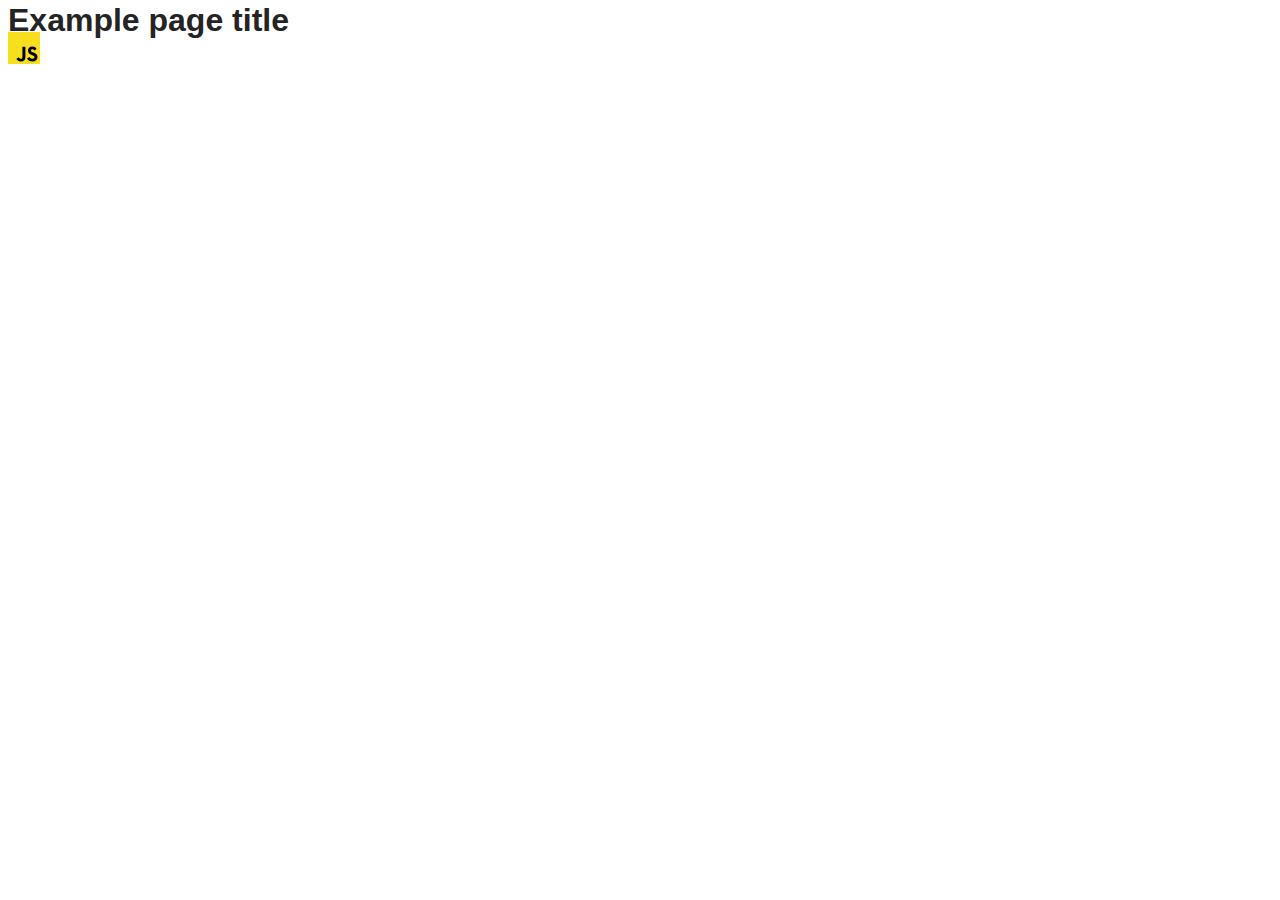
==== src/index.html @ 85c2beb5 "Initial commit" ====
<!DOCTYPE html>
<html lang="en">
  <head>
    <meta charset="UTF-8" />
    <link rel="icon" type="image/svg+xml" href="/favicon.svg" />
    <meta name="viewport" content="width=device-width, initial-scale=1.0" />
    <title>Vanilla App Template</title>
    <link rel="stylesheet" href="./css/styles.css" />
  </head>
  <body>
    <load ="partials/header.html" />

    <section>
      <h1>Example page title</h1>
      <!-- Path to images as from index.html file -->
      <img src="./img/javascript.svg" alt="" />
    </section>

    <!-- Loads the specified .html file -->
    <load ="partials/vite-promo.html" />

    <script type="module" src="./main.js"></script>
  </body>
</html>
---- src/css/styles.css ----
/**
  |============================
  | include css partials with
  | default @import url()
  |============================
*/
@import url('./reset.css');
@import url('./vite-promo.css');
@import url('./header.css');

:root {
  font-family: Inter, Avenir, Helvetica, Arial, sans-serif;
  font-size: 16px;
  line-height: 24px;
  font-weight: 400;

  color: #242424;
  background-color: rgba(255, 255, 255, 0.87);

  font-synthesis: none;
  text-rendering: optimizeLegibility;
  -webkit-font-smoothing: antialiased;
  -moz-osx-font-smoothing: grayscale;
  -webkit-text-size-adjust: 100%;
}
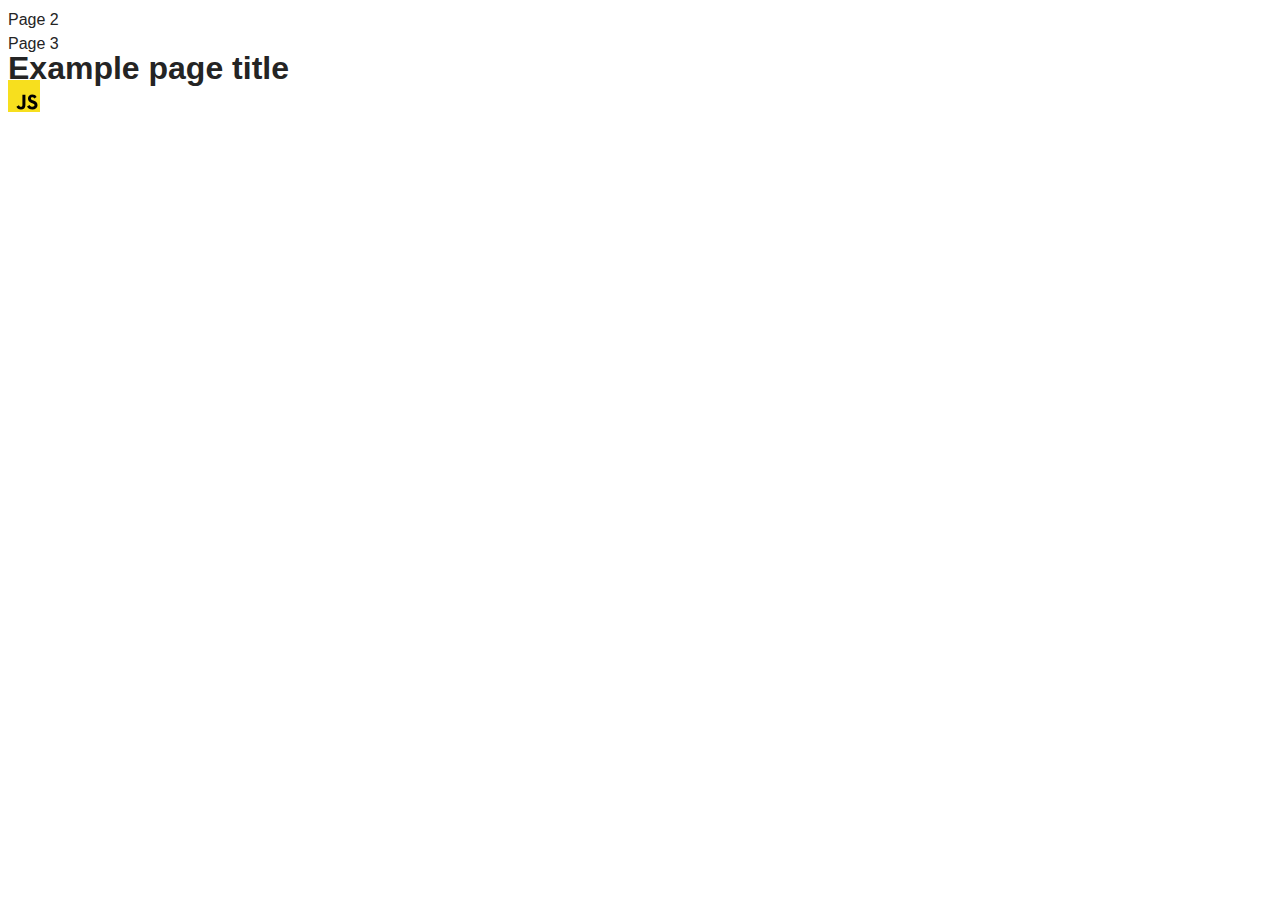
==== commit 4b40fa77: "init" ====
--- a/src/index.html
+++ b/src/index.html
@@ -8,17 +8,20 @@
     <link rel="stylesheet" href="./css/styles.css" />
   </head>
   <body>
-    <load ="partials/header.html" />
+    <ul class="nav-list">
+      <li class="nav-item">
+        <a href="./page-2.html" class="nav-link">Page 2</a>
+      </li>
+
+      <li class="nav-item">
+        <a href="./page-3.html" class="nav-link">Page 3</a>
+      </li>
+    </ul>
 
     <section>
       <h1>Example page title</h1>
       <!-- Path to images as from index.html file -->
       <img src="./img/javascript.svg" alt="" />
     </section>
-
-    <!-- Loads the specified .html file -->
-    <load ="partials/vite-promo.html" />
-
-    <script type="module" src="./main.js"></script>
   </body>
 </html>
--- a/src/css/styles.css
+++ b/src/css/styles.css
@@ -5,8 +5,6 @@
   |============================
 */
 @import url('./reset.css');
-@import url('./vite-promo.css');
-@import url('./header.css');
 
 :root {
   font-family: Inter, Avenir, Helvetica, Arial, sans-serif;
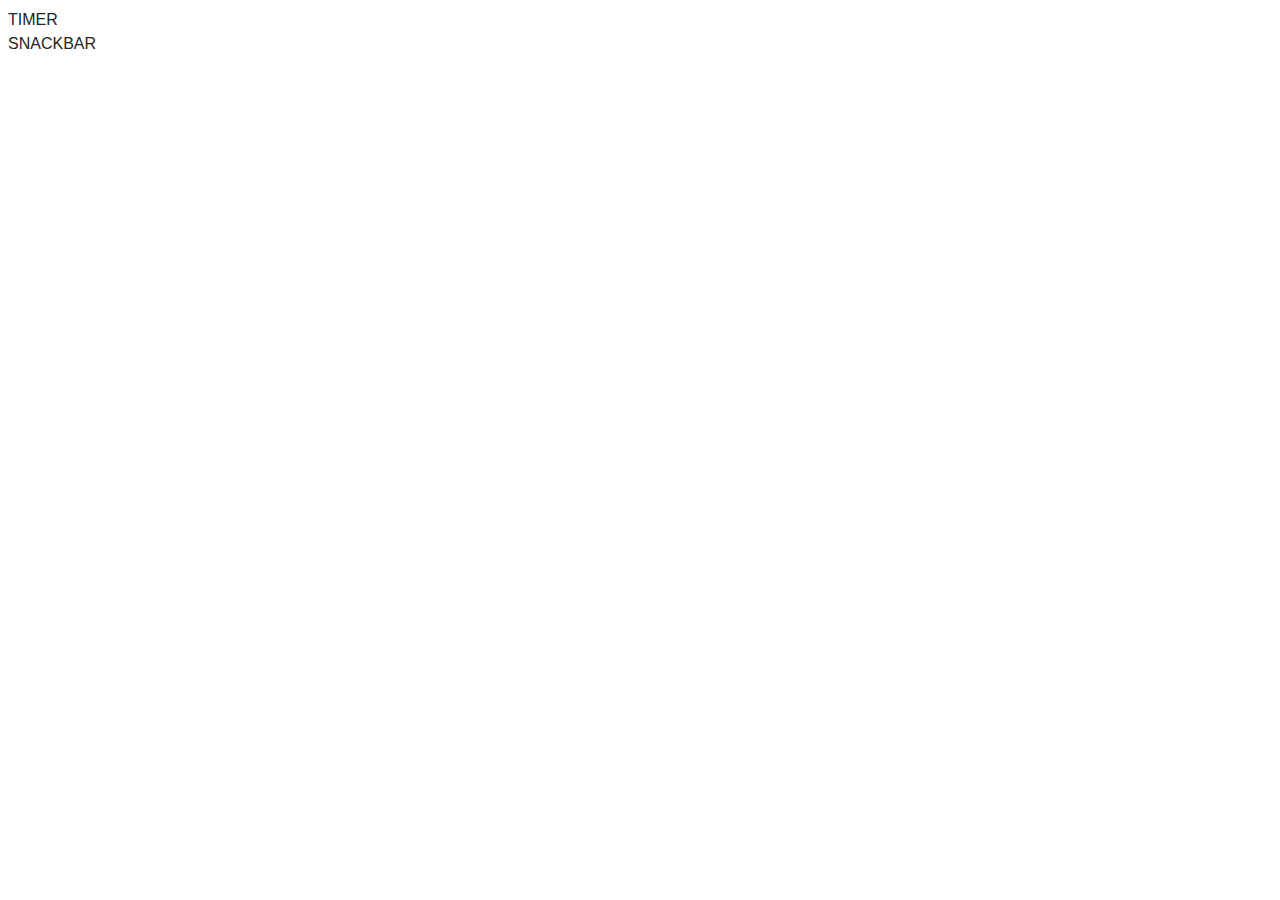
==== commit bc763645: "timer task" ====
--- a/src/index.html
+++ b/src/index.html
@@ -10,18 +10,12 @@
   <body>
     <ul class="nav-list">
       <li class="nav-item">
-        <a href="./page-2.html" class="nav-link">Page 2</a>
+        <a href="./1-timer.html" class="nav-link">TIMER</a>
       </li>
 
       <li class="nav-item">
-        <a href="./page-3.html" class="nav-link">Page 3</a>
+        <a href="./2-snackbar.html" class="nav-link">SNACKBAR</a>
       </li>
     </ul>
-
-    <section>
-      <h1>Example page title</h1>
-      <!-- Path to images as from index.html file -->
-      <img src="./img/javascript.svg" alt="" />
-    </section>
   </body>
 </html>
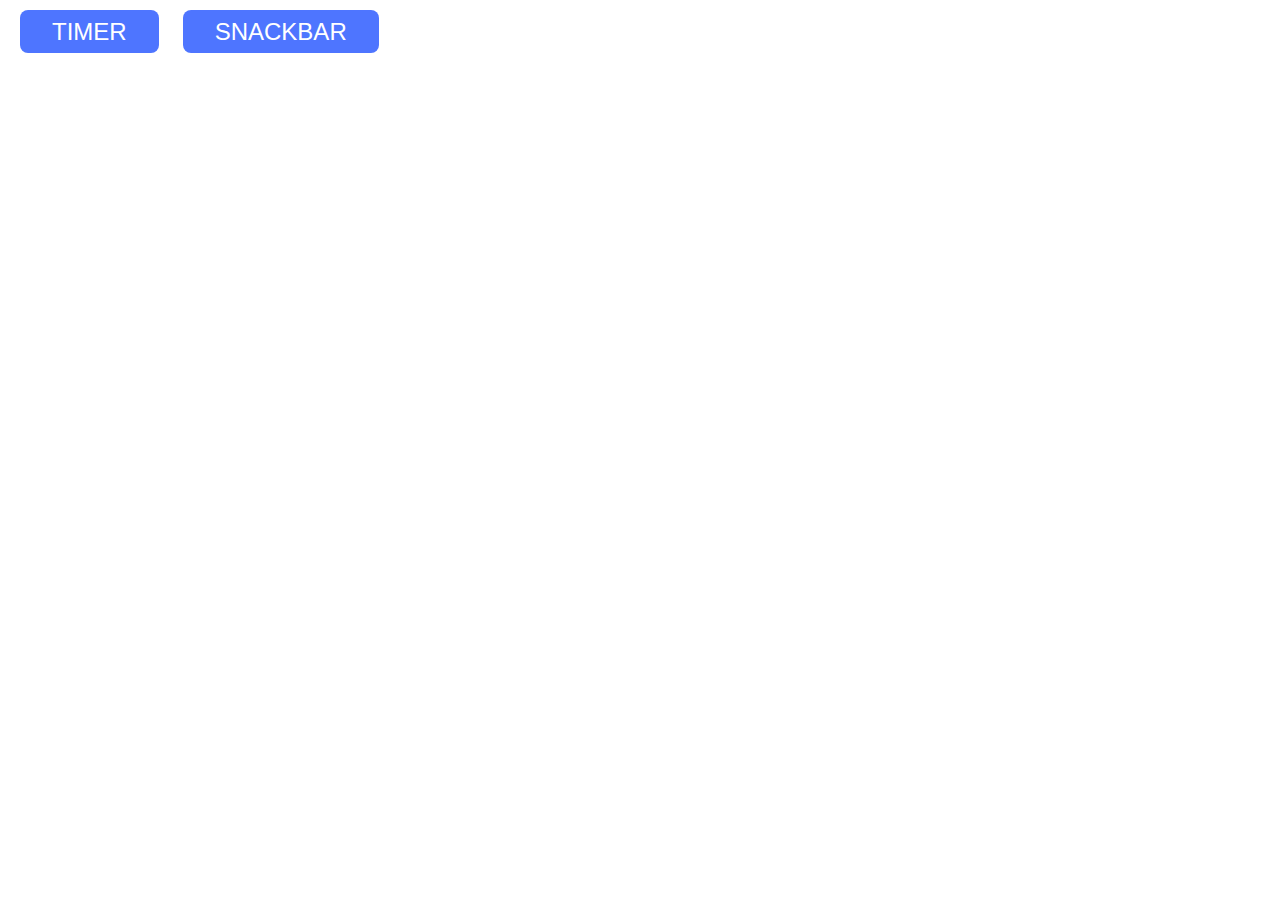
==== commit 8c7efe26: "finish" ====
--- a/src/index.html
+++ b/src/index.html
@@ -6,6 +6,7 @@
     <meta name="viewport" content="width=device-width, initial-scale=1.0" />
     <title>Vanilla App Template</title>
     <link rel="stylesheet" href="./css/styles.css" />
+    <link rel="stylesheet" href="./css/reset.css" />
   </head>
   <body>
     <ul class="nav-list">
--- a/src/css/styles.css
+++ b/src/css/styles.css
@@ -21,3 +21,26 @@
   -moz-osx-font-smoothing: grayscale;
   -webkit-text-size-adjust: 100%;
 }
+.nav-list {
+  display: flex;
+  gap: 24px;
+  font-size: 24px;
+  color: #fff;
+  position: absolute;
+  top: 20px;
+  left: 20px;
+}
+.nav-item {
+  text-align: center;
+}
+.nav-link {
+  width: 100%;
+  height: 100%;
+  padding: 8px 32px;
+  border-radius: 8px;
+  background-color: #4e75ff;
+}
+.nav-link:hover,
+.nav-link:focus {
+  background-color: #6c8cff;
+}
